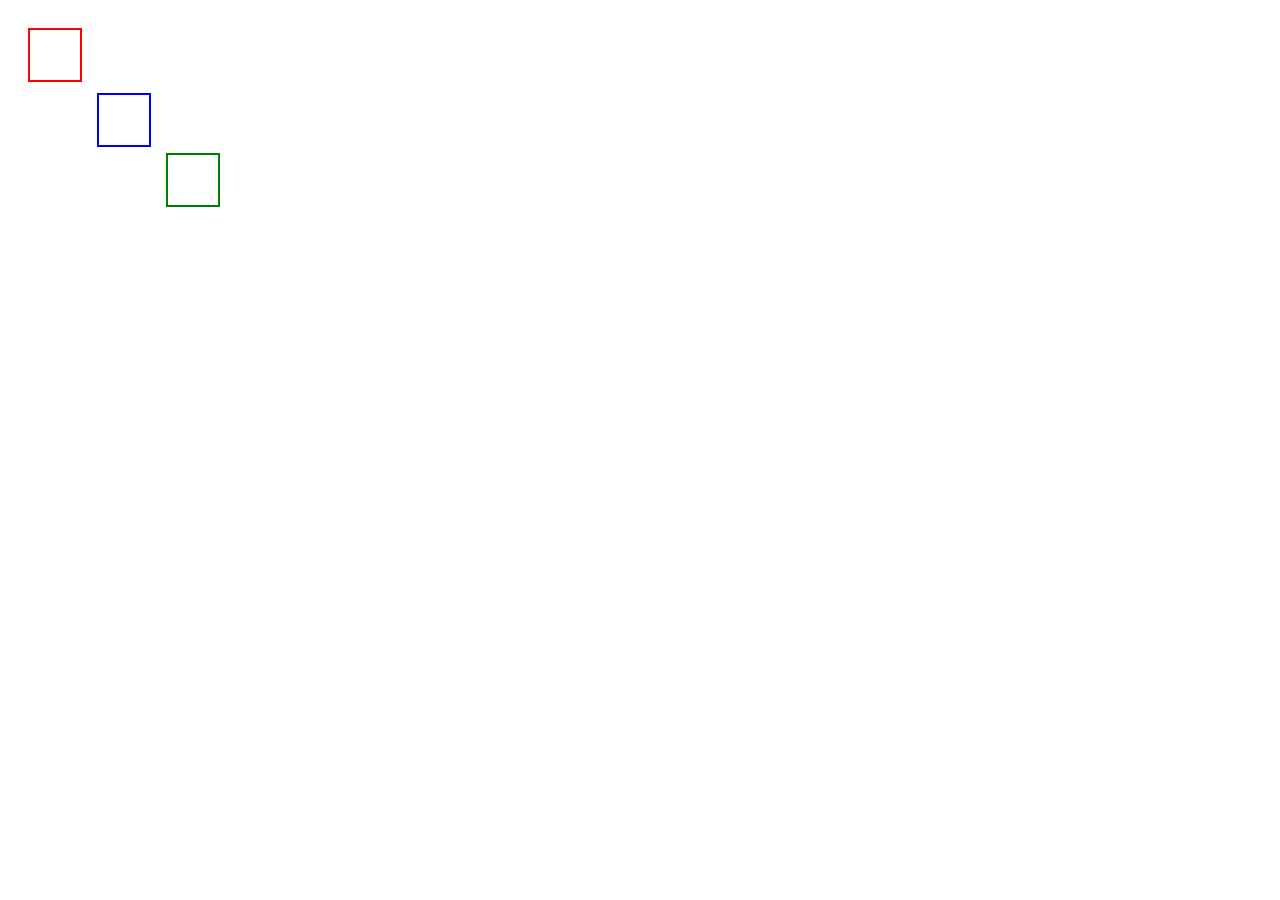
==== position/index.html @ f8bed746 "init: make some squares" ====
<!DOCTYPE html>
<html lang="en">
<head>
    <meta charset="UTF-8">
    <meta http-equiv="X-UA-Compatible" content="IE=edge">
    <meta name="viewport" content="width=device-width, initial-scale=1.0">
    <link rel="stylesheet" href="./style.css">
    <title>Document</title>
</head>
<body>
    <div class="white1">
        <div class="red">

        </div>
        <div class="blue">

        </div>
        <div class="green">

        </div>
    </div>
</body>
</html>
---- position/style.css ----
.{
    height: 800px;
    width: 100px;
}

.white1{
    height: 90%;
    width: 90%;
    position: relative;
    z-index: 0;
    display: flex;
    flex-direction: row;
}

.red{
    height: 50px;
    width: 50px;
    position: relative;
    z-index: 0;
    border: 2px solid red;
    top: 20px;
    left: 20px;
}

.blue{
    height: 50px;
    width: 50px;
    position: relative;
    z-index: 0;
    border: 2px solid blue;
    top: 85px;
    left: 35px;
}

.green{
    height: 50px;
    width: 50px;
    position: relative;
    border: 2px solid green;
    top: 145px;
    left: 50px;
}
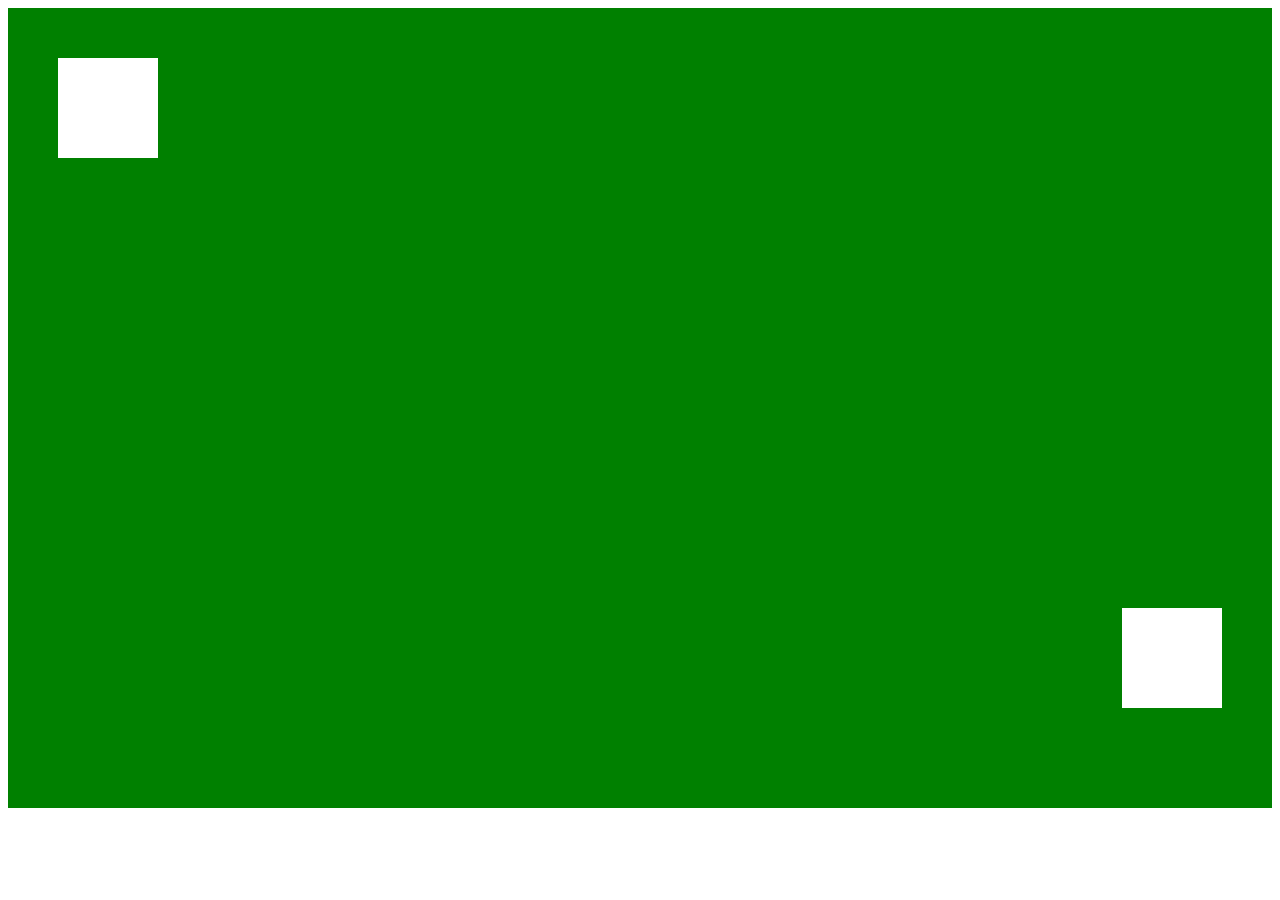
==== commit c4f5eb89: "feat: make green screen with white squares" ====
--- a/position/index.html
+++ b/position/index.html
@@ -8,15 +8,16 @@
     <title>Document</title>
 </head>
 <body>
-    <div class="white1">
-        <div class="red">
+    <div class="while">
+         <div class="white1">
+            <div class="red">
 
+            </div>
         </div>
-        <div class="blue">
+        <div class="white2">
+            <div class="blue">
 
-        </div>
-        <div class="green">
-
+            </div>
         </div>
     </div>
 </body>
--- a/position/style.css
+++ b/position/style.css
@@ -1,42 +1,53 @@
 .{
     height: 800px;
-    width: 100px;
+    width: 100vw;
+    display: flex;
+    flex-direction: row;
+}
+
+.while{
+    display: flex;
+    flex-direction: row;
+    justify-content: center;
 }
 
 .white1{
-    height: 90%;
-    width: 90%;
+    height: 800px;
+    width: 50vw;
     position: relative;
     z-index: 0;
     display: flex;
     flex-direction: row;
+    background-color: green;
+}
+
+.white2{
+    height: 800px;
+    width: 50vw;
+    position: relative;
+    z-index: 0;
+    display: flex;
+    flex-direction: row;
+    background-color: green;
+    justify-content: end;
 }
 
 .red{
-    height: 50px;
-    width: 50px;
+    height: 100px;
+    width: 100px;
     position: relative;
     z-index: 0;
-    border: 2px solid red;
-    top: 20px;
-    left: 20px;
+    background-color: white;
+    top: 50px;
+    left: 50px;
 }
 
 .blue{
-    height: 50px;
-    width: 50px;
+    height: 100px;
+    width: 100px;
     position: relative;
-    z-index: 0;
-    border: 2px solid blue;
-    top: 85px;
-    left: 35px;
-}
-
-.green{
-    height: 50px;
-    width: 50px;
-    position: relative;
-    border: 2px solid green;
-    top: 145px;
-    left: 50px;
+    z-index: 1;
+    background-color: white;
+    top: 600px;
+    right: 50px;
 }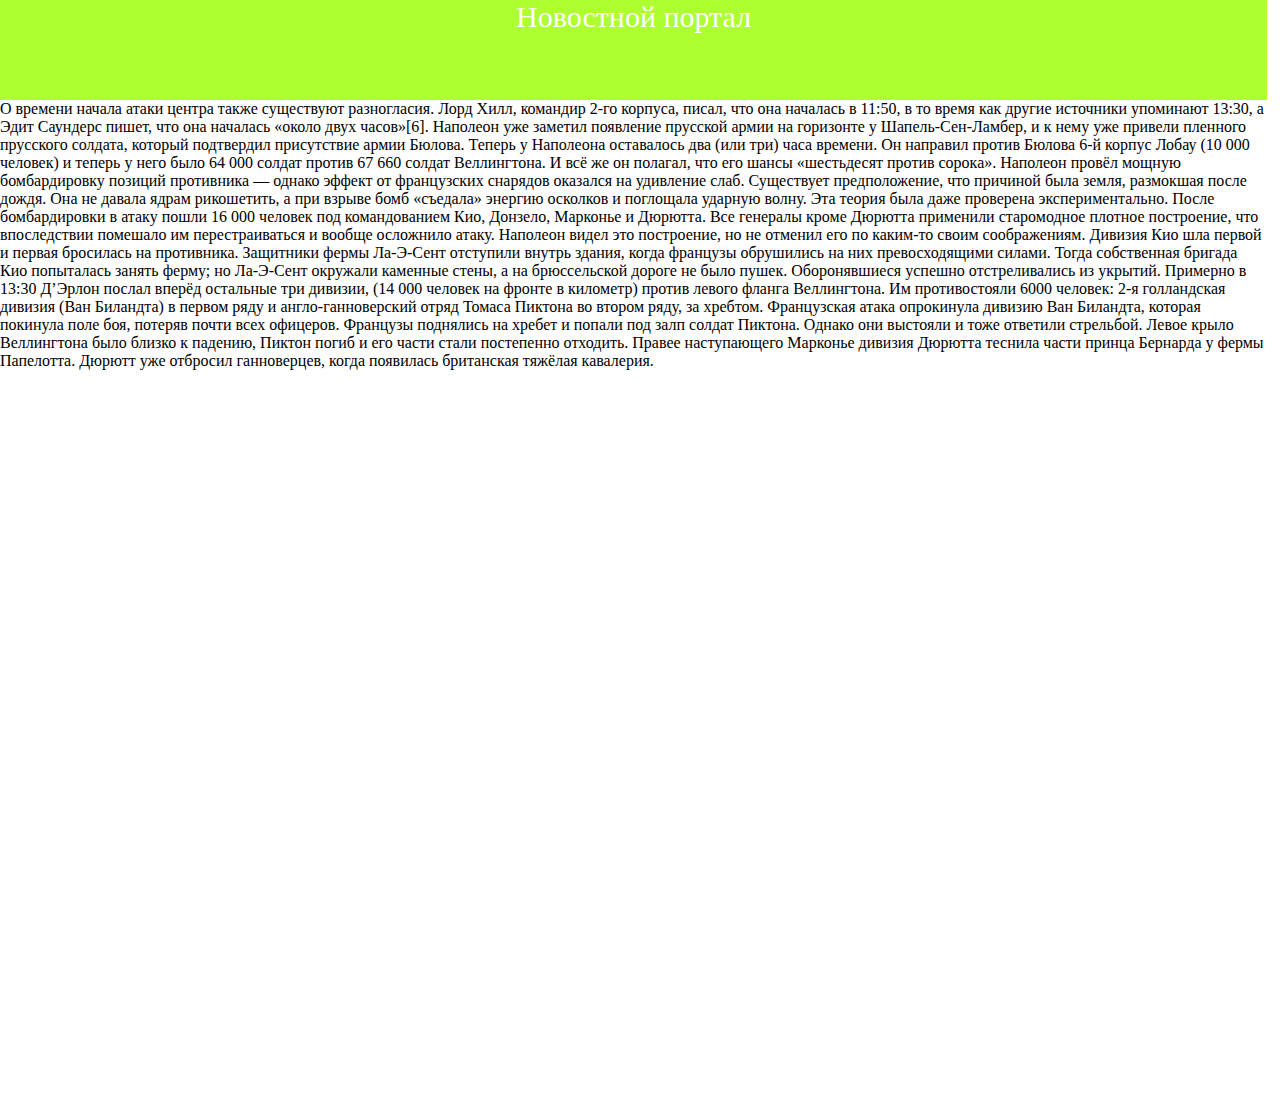
==== commit 5531054b: "feat: add text and fixed text" ====
--- a/position/index.html
+++ b/position/index.html
@@ -9,15 +9,19 @@
 </head>
 <body>
     <div class="while">
-         <div class="white1">
-            <div class="red">
+        <div class="red">
+            Новостной портал
+        </div>
+        <div class="white1">
+            О времени начала атаки центра также существуют разногласия. Лорд Хилл, командир 2-го корпуса, писал, что она началась в 11:50, в то время как другие источники упоминают 13:30, а Эдит Саундерс пишет, что она началась «около двух часов»[6]. Наполеон уже заметил появление прусской армии на горизонте у Шапель-Сен-Ламбер, и к нему уже привели пленного прусского солдата, который подтвердил присутствие армии Бюлова. Теперь у Наполеона оставалось два (или три) часа времени. Он направил против Бюлова 6-й корпус Лобау (10 000 человек) и теперь у него было 64 000 солдат против 67 660 солдат Веллингтона. И всё же он полагал, что его шансы «шестьдесят против сорока».
 
-            </div>
-        </div>
-        <div class="white2">
-            <div class="blue">
+        Наполеон провёл мощную бомбардировку позиций противника — однако эффект от французских снарядов оказался на удивление слаб. Существует предположение, что причиной была земля, размокшая после дождя. Она не давала ядрам рикошетить, а при взрыве бомб «съедала» энергию осколков и поглощала ударную волну. Эта теория была даже проверена экспериментально.
 
-            </div>
+        После бомбардировки в атаку пошли 16 000 человек под командованием Кио, Донзело, Марконье и Дюрютта. Все генералы кроме Дюрютта применили старомодное плотное построение, что впоследствии помешало им перестраиваться и вообще осложнило атаку. Наполеон видел это построение, но не отменил его по каким-то своим соображениям. Дивизия Кио шла первой и первая бросилась на противника. Защитники фермы Ла-Э-Сент отступили внутрь здания, когда французы обрушились на них превосходящими силами. Тогда собственная бригада Кио попыталась занять ферму; но Ла-Э-Сент окружали каменные стены, а на брюссельской дороге не было пушек. Оборонявшиеся успешно отстреливались из укрытий.
+
+        Примерно в 13:30 Д’Эрлон послал вперёд остальные три дивизии, (14 000 человек на фронте в километр) против левого фланга Веллингтона. Им противостояли 6000 человек: 2-я голландская дивизия (Ван Биландта) в первом ряду и англо-ганноверский отряд Томаса Пиктона во втором ряду, за хребтом.
+
+        Французская атака опрокинула дивизию Ван Биландта, которая покинула поле боя, потеряв почти всех офицеров. Французы поднялись на хребет и попали под залп солдат Пиктона. Однако они выстояли и тоже ответили стрельбой. Левое крыло Веллингтона было близко к падению, Пиктон погиб и его части стали постепенно отходить. Правее наступающего Марконье дивизия Дюрютта теснила части принца Бернарда у фермы Папелотта. Дюрютт уже отбросил ганноверцев, когда появилась британская тяжёлая кавалерия.
         </div>
     </div>
 </body>
--- a/position/style.css
+++ b/position/style.css
@@ -1,53 +1,24 @@
-.{
-    height: 800px;
-    width: 100vw;
-    display: flex;
-    flex-direction: row;
-}
-
-.while{
-    display: flex;
-    flex-direction: row;
-    justify-content: center;
+*{
+    margin: 0ch;
+    padding: 0ch;
 }
 
 .white1{
-    height: 800px;
-    width: 50vw;
+    height: 1000px;
+    width: 99vw;
     position: relative;
     z-index: 0;
-    display: flex;
-    flex-direction: row;
-    background-color: green;
-}
-
-.white2{
-    height: 800px;
-    width: 50vw;
-    position: relative;
-    z-index: 0;
-    display: flex;
-    flex-direction: row;
-    background-color: green;
-    justify-content: end;
+    top: 100px;
 }
 
 .red{
     height: 100px;
-    width: 100px;
-    position: relative;
-    z-index: 0;
-    background-color: white;
-    top: 50px;
-    left: 50px;
-}
-
-.blue{
-    height: 100px;
-    width: 100px;
-    position: relative;
+    width: 99vw;
+    justify-content: center;
+    position: fixed;
     z-index: 1;
-    background-color: white;
-    top: 600px;
-    right: 50px;
+    background-color: greenyellow;
+    text-align: center;
+    font-size: 30px;
+    color: white;
 }